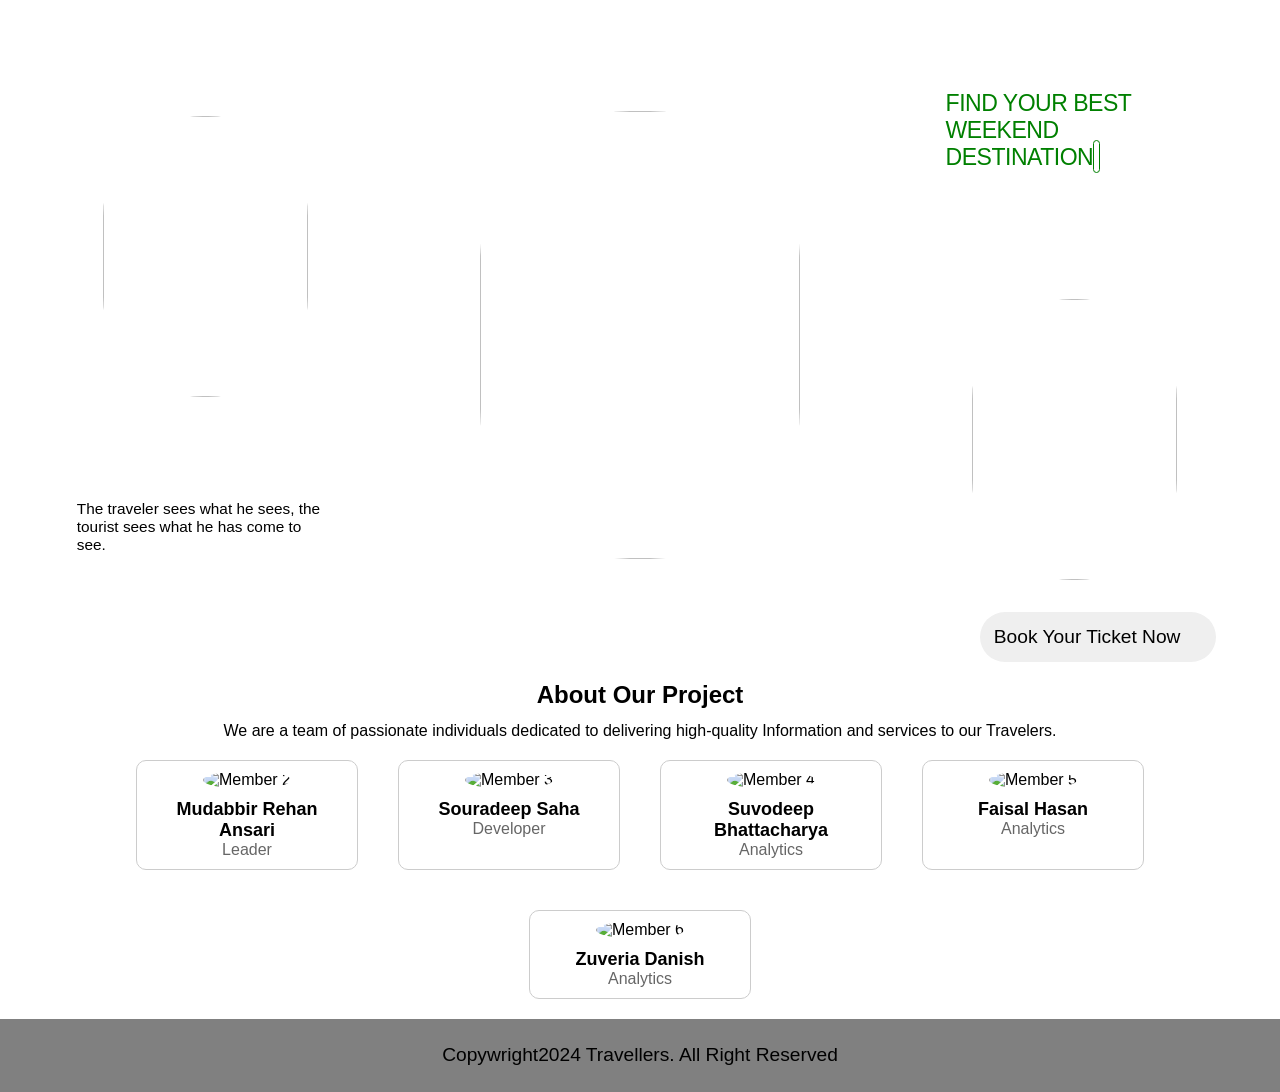
==== CB/index4.html @ 2ae403be "Add files via upload" ====
<!DOCTYPE html>
<html lang="en">
  <head>
    <meta charset="UTF-8" />
    <meta name="viewport" content="width=device-width, initial-scale=1.0" />
    <title>Document</title>
    <link rel="stylesheet" href="index4.css" />
    <link
      href="https://cdn.jsdelivr.net/npm/remixicon@4.1.0/fonts/remixicon.css"
      rel="stylesheet"
    />
  </head>
  <body>
    <div class="main">
      <div class="nav">
        
      </div>
      <div class="hero">
        <div class="left">
          <img
            src="https://i.pinimg.com/originals/e1/ca/17/e1ca17f1e61f2539f4107477440f45bd.jpg"
            alt=""
          />
          <div class="leftxt">
            The traveler sees what he sees, the tourist sees what he has come to
            see.
          </div>
        </div>
        <div class="mid">
          <img
            src="https://wallpapers.com/images/hd/indian-railway-pictures-wa769ojg2dse8k7p.jpg"
            alt=""
          />
          <div class="midtxt">
            <x></x>
          </div>
        </div>
        <div class="right">
          <div class="rightxt">
            find your best weekend destination
            <a href="/index.html">
              <i class="ri-arrow-right-line"></i>
            </a>
          </div>
          <img
            src="Vande-Bharat-Express.jpg"
            alt=""
          />
        </div>
      </div>
      <div class="explore">
        <a href="/index.html">
          <button>
            Book Your Ticket Now
            <i class="ri-arrow-right-line"></i>
          </button>
        </a>
      </div>
      <div class="about">
        <h2>About Our Project</h2>
        <p>
          We are a team of passionate individuals dedicated to delivering
          high-quality Information and services to our Travelers.
        </p>
      </div>
      <div class="container" id="member">
        
        <div class="member">
          <img
            src="https://img.freepik.com/free-vector/isolated-young-handsome-man-set-different-poses-white-background-illustration_632498-649.jpg?size=626&ext=jpg"
            alt="Member 2"
          />
          <h2>Mudabbir Rehan Ansari</h2>
          <p>Leader</p>
        </div>
        <div class="member">
          <img
            src="https://img.freepik.com/free-vector/isolated-young-handsome-man-set-different-poses-white-background-illustration_632498-649.jpg?size=626&ext=jpg"
            alt="Member 3"
          />
          <h2> Souradeep Saha</h2>
          <p>Developer</p>
        </div>
        <div class="member">
          <img
            src="https://img.freepik.com/free-vector/isolated-young-handsome-man-set-different-poses-white-background-illustration_632498-649.jpg?size=626&ext=jpg"
            alt="Member 4"
          />
          <h2>Suvodeep Bhattacharya</h2>
          <p>Analytics</p>
        </div>
        <div class="member">
          <img
            src="https://img.freepik.com/free-vector/isolated-young-handsome-man-set-different-poses-white-background-illustration_632498-649.jpg?size=626&ext=jpg"
            alt="Member 5"
          />
          <h2>Faisal Hasan</h2>
          <p>Analytics</p>
        </div>
        <div class="member">
          <img
            src="https://img.freepik.com/free-vector/isolated-young-handsome-man-set-different-poses-white-background-illustration_632498-649.jpg?size=626&ext=jpg"
            alt="Member 6"
          />
          <h2>Zuveria Danish</h2>
          <p>Analytics</p>
        </div>
      </div>
      <div class="footer">
        Copywright
        <i class="ri-copyright-line"></i>
        2024 Travellers. All Right Reserved
      </div>
    </div>
  </body>
</html>
---- CB/index4.css ----
@import url("https://fonts.googleapis.com/css2?family=Roboto+Condensed:wght@500&display=swap");
* {
  padding: 0;
  margin: 0;
  font-family: "Rubik", sans-serif;
}
body,
html {
  height: 100%;
  width: 100%;
}

.nav {
  display: flex;
  flex-direction: row;
  padding: 3vw 10vw;
  justify-content: space-between;
  position: relative;
  align-items: center;
  letter-spacing: -0.1px;
  background-color: transparent;

  font-size: 1vw;
  font-weight: 700;
}
.nav a {
  text-decoration: none;
  color: rgb(0, 0, 0);
  display: inline-block;
}
.nleft {
  display: flex;
  flex-direction: row;
  gap: 3vw;
}
.nright {
  display: flex;
  flex-direction: row;
  gap: 3vw;
}
.nmid {
  position: absolute;
  left: 50%;
  top: 50%;
  transform: translate(-50%, -50%);
}

/*home*/
.hero {
  display: flex;
  flex-direction: row;
  padding: 0vw 5vw;
}
.left {
  display: flex;
  align-items: center;
  flex-direction: column;
  gap: 8vw;

  justify-content: center;
  width: 22vw;

  padding: 1vw;
}
.left img {
  height: 22vw;
  width: 16vw;
  object-fit: cover;
  border-radius: 100px;
}
.mid {
  display: flex;
  flex-direction: column;
  justify-content: center;
  align-items: center;
  width: 50vw;
  position: relative;
}
.leftxt {
  font-size: 1.2vw;
}
.mid img {
  width: 25vw;
  height: 35vw;
  border-radius: 150px;
  object-fit: cover;
}
.midtxt {
  position: absolute;
  font-size: 9vw;
  font-weight: 800;
  text-transform: uppercase;
  opacity: 0.8;
}
.midtxt x:hover {
  cursor: pointer;
  background-image: url(https://www.delhimetrotimes.in/photos/2021/03/best-places-in-kolkata.jpg);
  background-position: 0px -70px;
  -webkit-text-stroke-width: 1px;
  -webkit-text-stroke-color: black;

  background-size: cover;
  background-clip: text;
  -webkit-background-clip: text;
  color: transparent;
}

.right {
  display: flex;
  flex-direction: column;
  align-items: center;

  width: 22vw;
}
.right {
  display: flex;
  flex-direction: column;
  gap: 10vw;

  justify-content: flex-start;
  width: 22vw;

  padding: 1vw;
}
.right img {
  height: 22vw;
  width: 16vw;
  object-fit: cover;
  border-radius: 100px;
}
.rightxt {
  font-size: 1.8vw;
  letter-spacing: -0.5px;
  text-transform: uppercase;
  color: green;
}
.rightxt i {
  border: 1px solid green;
  padding: 0.2vw;
  border-radius: 50px;
}
.rightxt a {
  text-decoration: none;
  color: green;
}

.explore {
  display: flex;
  justify-content: flex-end;
  padding: 1.5vw 5vw;
}
.explore button {
  font-size: 1.5vw;
  border: 1.5px solid transparent;

  padding: 1vw;
  align-self: center;
  display: flex;
  flex-direction: row;
  gap: 1.7vw;
  border-radius: 50px;
  justify-content: center;
}
.explore a {
  text-decoration: none;
  color: black;
}
.about {
  display: flex;
  flex-direction: column;
  padding: 0vw 5vw;
  align-items: center;
  gap: 1vw;
}

/* members*/
.container {
  display: flex;
  flex-wrap: wrap;
  justify-content: center;
}

.member {
  width: 200px;
  margin: 20px;
  text-align: center;
  border: 1px solid #ccc;
  border-radius: 10px;
  padding: 10px;
  transition: transform 0.3s ease;
}

.member:hover {
  transform: translateY(-10px);
}

.member img {
  width: 150px;
  height: 150px;
  border-radius: 50%;
  margin-bottom: 10px;
  object-fit: contain;
}

.member h2 {
  margin: 0;
  font-size: 18px;
}

.member p {
  margin: 0;
  color: #666;
}

/*footer*/
.footer {
  background-color: grey;
  display: flex;
  align-items: center;
  justify-content: center;
  padding: 2vw;
  font-size: 1.5vw;
  text-transform: capitalize;
}
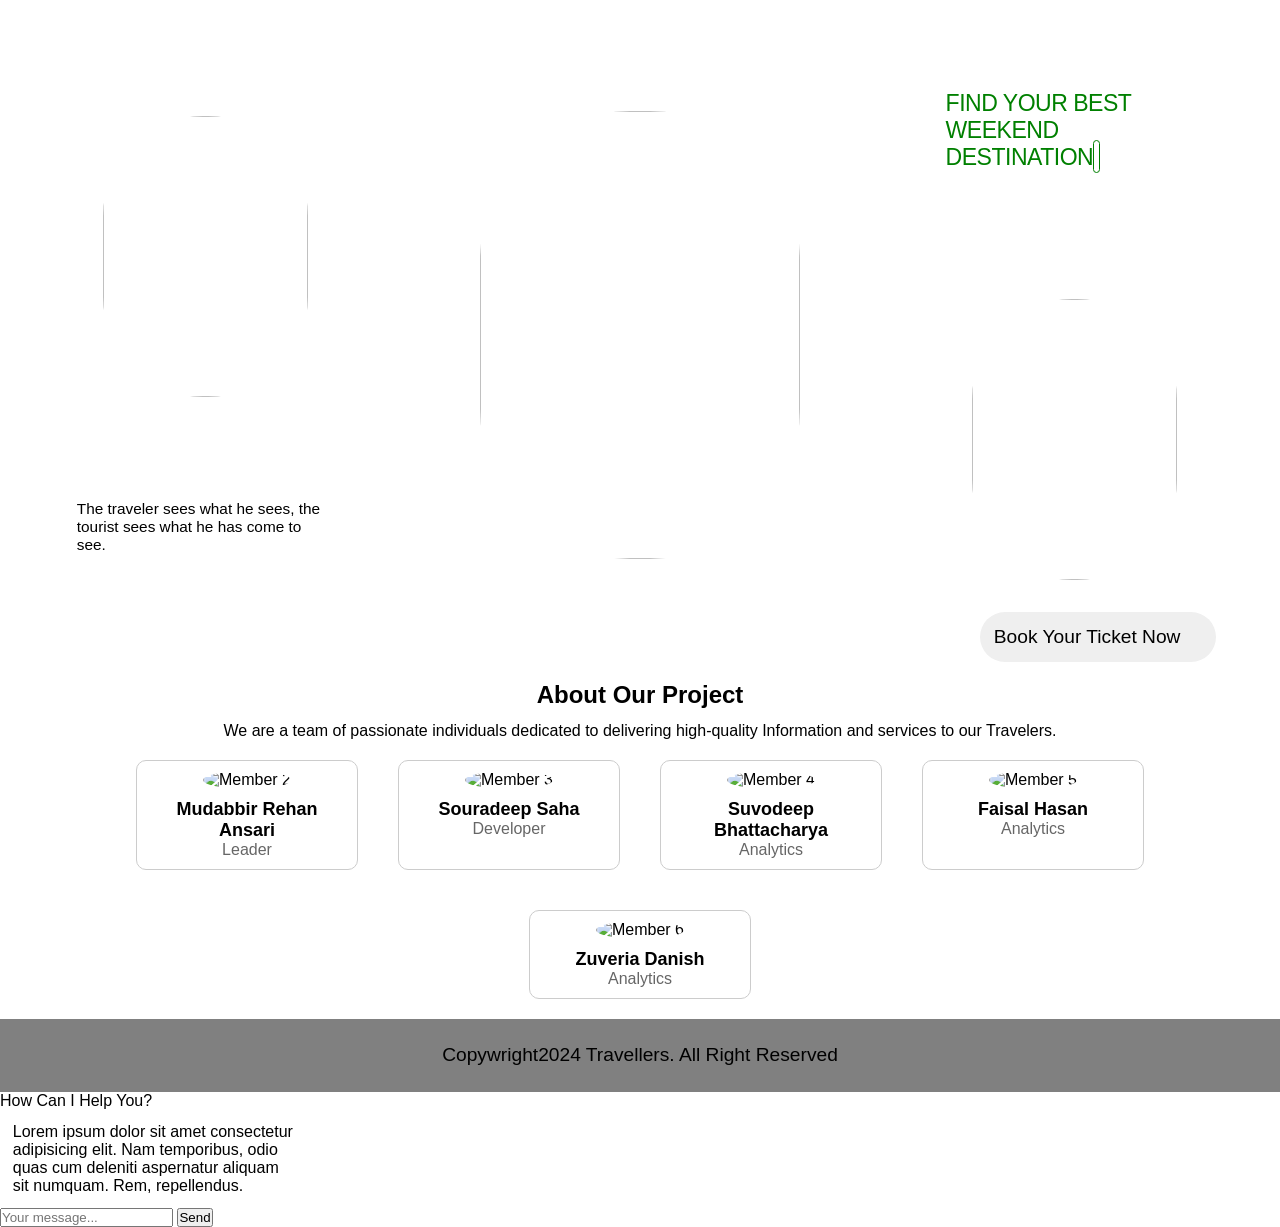
==== commit 7d10555f: "Update and rename index4-1.html to index4.html" ====
--- a/CB/index4.html
+++ b/CB/index4.html
@@ -13,6 +13,7 @@
   <body>
     <div class="main">
       <div class="nav">
+    
         
       </div>
       <div class="hero">
@@ -114,3 +115,32 @@
     </div>
   </body>
 </html>
+
+
+
+<div class="Right">
+  <div class="chat-box" id="chat-box">
+    How Can I Help You?
+
+  </div>
+
+</div>
+
+<div class="left">
+  <div class="human">
+    Lorem ipsum dolor sit amet consectetur adipisicing elit. Nam temporibus, odio quas cum deleniti aspernatur aliquam sit numquam. Rem, repellendus.
+  </div>
+</div>
+
+
+
+
+
+
+
+<div class="fixed inset-x-0 bottom-0 bg-gray-200">
+  <form class="max-w-screen-lg m-auto w-full p-4 flex space-x-4 justify-center items-center" >
+    <input id="user-input" type="text" autocomplete="off" class="border rounded-md p-2 flex-1 border-gray-300" x-model="newMessage" placeholder="Your message..." />
+    <button  class="bg-gray-800 text-white px-4 py-2 rounded-md" onclick="sendMessage()" >Send</button>
+  </form>
+</div>
